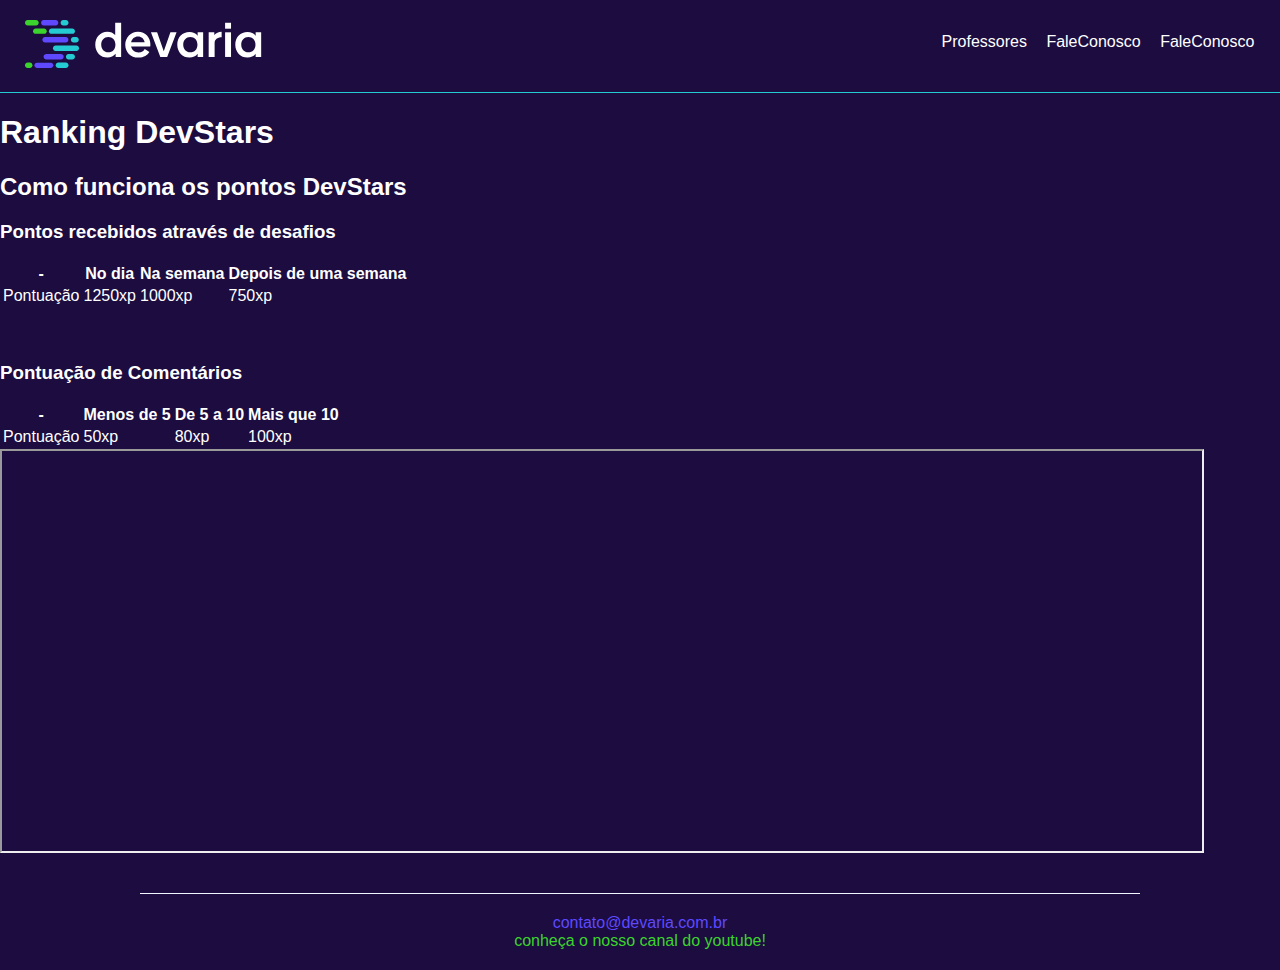
==== DevStars.html @ caa1a1f7 "Estilização das paginas" ====
<!DOCTYPE html>
<html lang="pt-BR">
    <head>
        <meta charset="utf-8">
        <title>DevStars!</title>
        <meta name="viewport" content="width=device-width, initial-scale=1.0"/>
        <link rel="stylesheet" href="public/css/devaria.css" />
        <link rel="stylesheet" href="public/css/footer.css" />
        <link rel="stylesheet" href="public/css/header.css" />
    </head>
    <body>
        <header>
            <a href="index.html" class="link-logo">
                <img src="public/fotos/logo-devaria.svg" alt="Logo Devaria" />
            </a>
            </h1>
            <nav class="menu">
                <ul>
                    
                    <li><a href="Professores.html">Professores</a></li>
                    <li><a href="FaleConosco.html">FaleConosco</a></li>
                    <li><a href="DevStars.html">FaleConosco</a></li>
                </ul>
            </nav>
        </header>
        <main>
            <h1>Ranking DevStars

            <h2>Como funciona os pontos DevStars</h2>
            <section>
                <h3>Pontos recebidos através de desafios</h3>
                <table>
                    <thead>
                        <th>-</th>
                        <th>No dia</th>
                        <th>Na semana</th>
                        <th>Depois de uma semana</th>
                    </thead>
                    <tbody>
                    <tr>
                        <td>Pontuação</td>
                        <td>1250xp</td>
                        <td>1000xp</td>
                        <td>750xp</td>
                    </tr>
                    </tbody>
                </table>
            </section>
            <br>
            <br>
        <section>
            <h3>Pontuação de Comentários</h3>
            <table>
                <thead>
                    <th>-</th>
                    <th>Menos de 5</th>
                    <th>De 5 a 10</th>
                    <th>Mais que 10</th>
                </thead>
                <tbody>
                    <tr>
                        <td>Pontuação</td>
                        <td>50xp</td>
                        <td>80xp</td>
                        <td>100xp</td>
                    </tr>
                </tbody>
            </table>
        </section>
        <section>
            <div>
                <iframe src="http://www.devaria.com.br/devstars" width="1200" height="400"></iframe>
            </div>
        </section>
            <br>
            <br>
        </main>
        <footer>
            <section>
                <span>contato@devaria.com.br</span> <br />
                <span>Conheça o nosso canal do Youtube!</span>
            </section>
        </footer>
    </body>
</html>
---- public/css/devaria.css ----
/* Estilos globais do site */
html {
    height: 100%;
}

body {
    background-color: #1c0c3f;
    font-family: sans-serif;
    color: #fff;
    margin: 0;
    
}

.title {
    padding: 0 20px;
    font-size: 1.75em;
    text-transform: uppercase;
}

h1.title {
    margin: 40px auto 20px;
}

.text-justify {
    text-align: justify;
}

.text-center {
    text-align: center;
}

@media screen and (min-width: 992px) {
    .width-50pct-desktop {
        width: 50% !important;
    }
}
---- public/css/footer.css ----
/* Estilos relaionados ao rodapé */

footer {
    text-align: center;
    border-top: 1px solid #f0f5ff;
    padding: 20px;
    width: 75%;
    margin: auto;
    text-transform: lowercase;
}

footer section span:first-child {
    color: #5e49ff;
}

footer section span:last-child {
    color: #3bd42d;
}
---- public/css/header.css ----
/* Estilos do Header */

header .link-logo {
    display: block;
    padding: 20px 25px;
    border-bottom: 1px solid #25cbd3;

}

header nav ul {
    padding: 0;
    text-align: center;
}

header nav ul li {
    display: inline-block;
}

header nav ul li:not(:last-child) {
    margin-right: 15px;

}

.menu li a {
    color: #fff;
    text-decoration: none;
}

.menu li a:hover {
    color: #3bd42d;
    text-decoration: underline;
}

@media screen and (min-width: 992px) {
    header {
        position: relative;
    }

    .menu {
        position: absolute;
        right: 2%;
        top: 18%;
    }
}
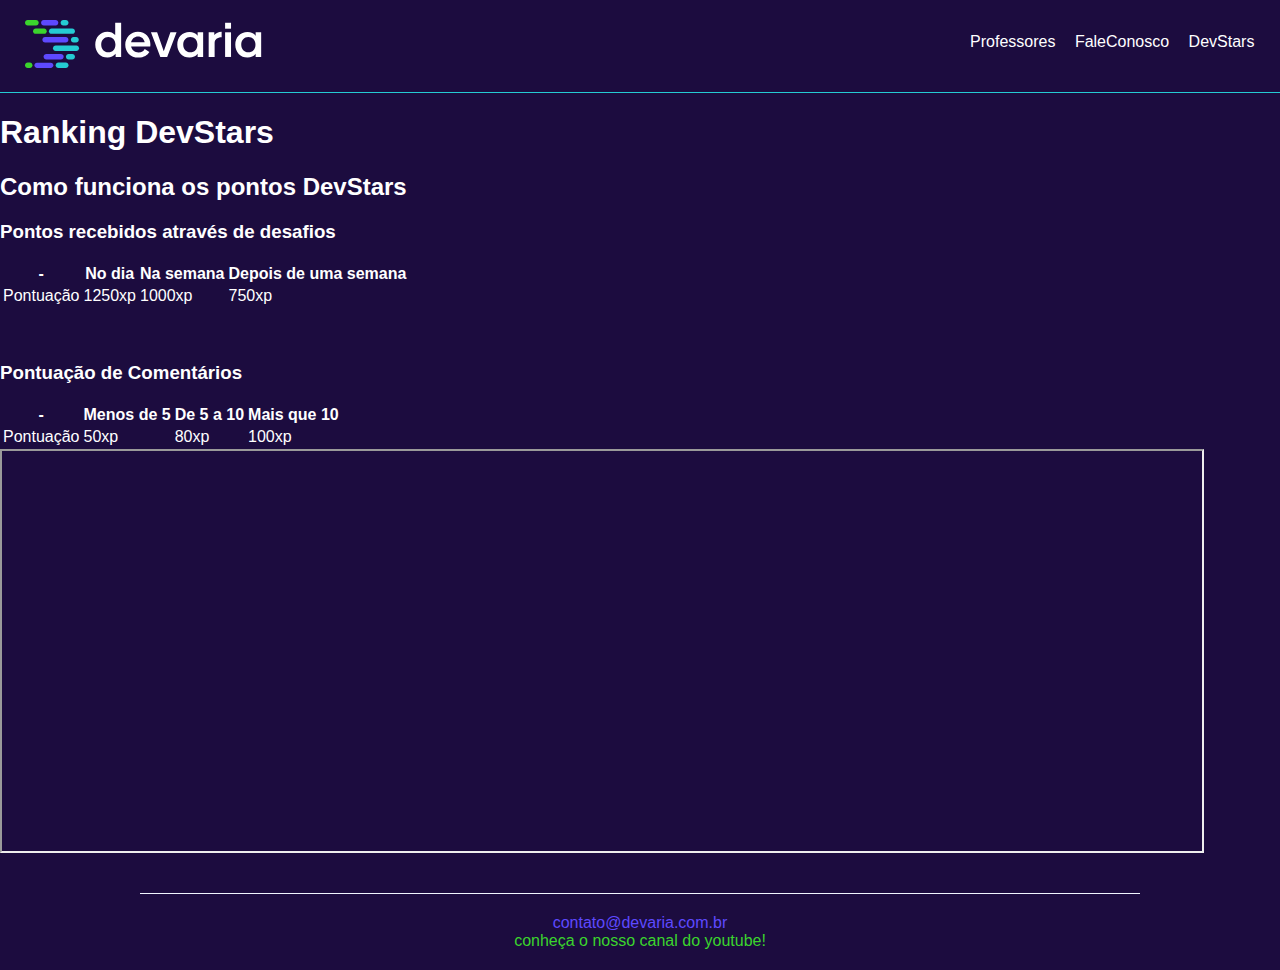
==== commit fadcd1f3: "home,pagina professores e fale conosco" ====
--- a/DevStars.html
+++ b/DevStars.html
@@ -19,7 +19,7 @@
                     
                     <li><a href="Professores.html">Professores</a></li>
                     <li><a href="FaleConosco.html">FaleConosco</a></li>
-                    <li><a href="DevStars.html">FaleConosco</a></li>
+                    <li><a href="DevStars.html">DevStars</a></li>
                 </ul>
             </nav>
         </header>
--- a/public/css/devaria.css
+++ b/public/css/devaria.css
@@ -29,6 +29,11 @@
     text-align: center;
 }
 
+.margin-horizontal-20px {
+    margin-left: 20px;
+    margin-right: 20px;
+}
+
 @media screen and (min-width: 992px) {
     .width-50pct-desktop {
         width: 50% !important;
